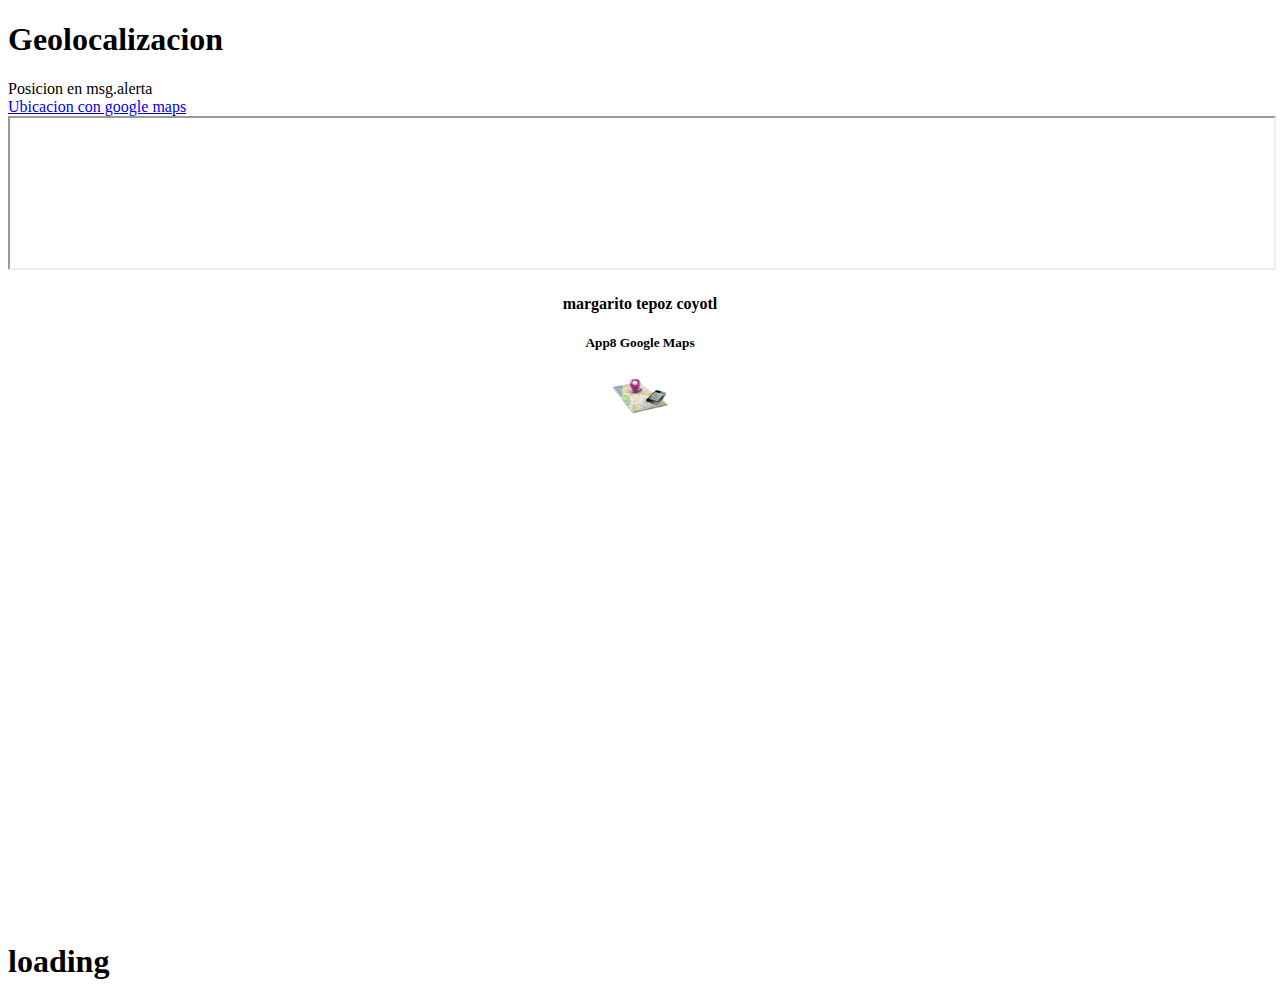
==== index.html @ b60d4ccd "1" ====
<!doctype html>
<html>
   <head>
     <meta charset="utf-8">
     <meta name="viewport" content="width=device-width,initial-scale=1, user-scalable=no"/>
     
<title>app8 Geolocalizacion</title>
  <!--grupo CSS-->
   <link rel="stylesheet" href="Css/temaapp5.min.css"/>
   <link rel="stylesheet" href="Css/jquery.mobile.icons-1.4.5.min.css"/>
   <link rel="stylesheet" href="Css/jquery.mobile.structure-1.4.5.min.css"/>
   
  <!--grupo javaScript-->
  <script src="js/jquery-1.11.2.min.js"></script>
  <script src="js/jquery.mobile-1.4.5.min.js"></script>
  <script src="js/acciones.js"></script>
  <script src="phonegap.js" type="text/javascript"></script>  
</head>

<body>
  <!--principal-->
   <div data-role="page" id="principal">
   <div data-role="header" data-position="fixed" data-tap-toggle="false">
    <h1> Geolocalizacion </h1>
    </div>
     
     <div data-role="main" class="ui-content">
     <div class="ui-btn" id="posicion">Posicion en msg.alerta</div>
       <a href="index4.html" target="aqui" class="ui-btn"> Ubicacion con google maps</a>
     <div>
       <iframe name="aqui" width="100%" height="100%"> </iframe>
     </div>
    </div>
    <div data-role="footer" align="center" data-theme="a" data-position="fixed">
      <h4> margarito tepoz coyotl</h4>
     <h5> App8 Google Maps</h5>
     <img src="res/android/mdpi.png" width="56" height="46">
   </div>
  </div>   
</body>
</html>
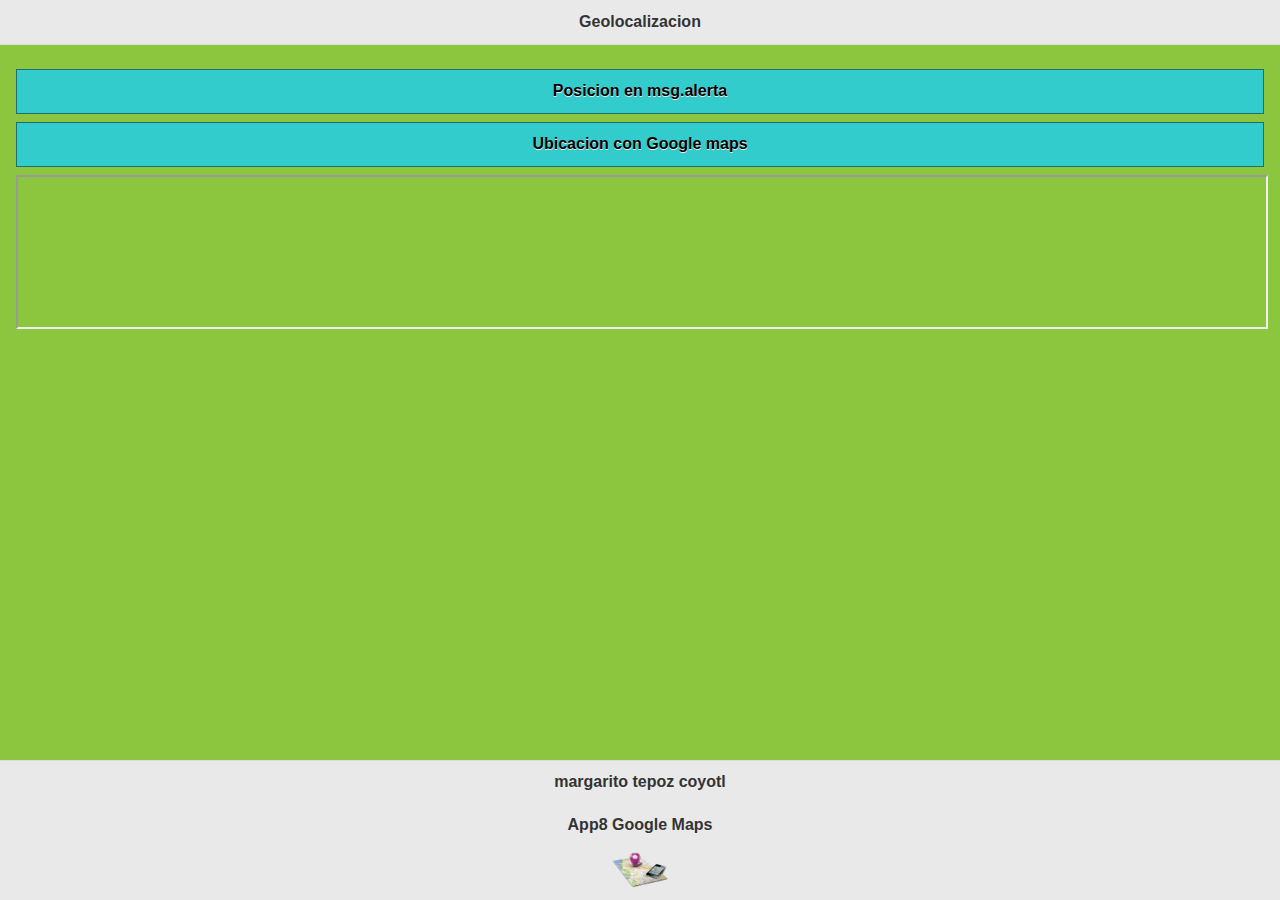
==== commit 4236db1e: "2" ====
--- a/index.html
+++ b/index.html
@@ -1,41 +1,42 @@
-<!doctype html>
+<!DOCTYPE html> 
 <html>
-   <head>
-     <meta charset="utf-8">
-     <meta name="viewport" content="width=device-width,initial-scale=1, user-scalable=no"/>
-     
-<title>app8 Geolocalizacion</title>
-  <!--grupo CSS-->
-   <link rel="stylesheet" href="Css/temaapp5.min.css"/>
-   <link rel="stylesheet" href="Css/jquery.mobile.icons-1.4.5.min.css"/>
-   <link rel="stylesheet" href="Css/jquery.mobile.structure-1.4.5.min.css"/>
-   
-  <!--grupo javaScript-->
-  <script src="js/jquery-1.11.2.min.js"></script>
-  <script src="js/jquery.mobile-1.4.5.min.js"></script>
-  <script src="js/acciones.js"></script>
-  <script src="phonegap.js" type="text/javascript"></script>  
+<head>
+<meta charset="utf-8">
+<meta name="viewport" content="width=device-width, initial-scale=1, user-scalable=no"/>
+
+<title>App8 Geolocalización</title>
+
+<!--grupo CSS-->
+<link rel="stylesheet" href="css/temaapp5.min.css"/>
+<link rel="stylesheet" href="css/jquery.mobile.icons-1.4.5.min.css"/>
+<link rel="stylesheet" href="css/jquery.mobile.structure-1.4.5.min.css"/>
+
+<!--grupo JavaScript-->
+<script src="js/jquery-1.11.2.min.js"></script>
+<script src="js/jquery.mobile-1.4.5.min.js"></script>
+<script src="js/acciones.js"></script>
+<script src="phonegap.js" type="text/javaScript"></script>
 </head>
 
 <body>
-  <!--principal-->
-   <div data-role="page" id="principal">
-   <div data-role="header" data-position="fixed" data-tap-toggle="false">
-    <h1> Geolocalizacion </h1>
+ <!--principal-->
+<div data-role="page" id="principal">
+<div data-role="header" data-position="fixed" data-tap-toggle="false">
+  <h1>Geolocalizacion</h1>
+  </div>
+  
+     <div data-role="main" class="ui-content">
+  <div class="ui-btn" id="posicion">Posicion en msg.alerta</div>
+    <a href="index4.html" target="aqui" class="ui-btn">Ubicacion con Google maps</a>
+    <div>
+    <iframe name="aqui" width="100%" height="100%"> </iframe>
     </div>
-     
-     <div data-role="main" class="ui-content">
-     <div class="ui-btn" id="posicion">Posicion en msg.alerta</div>
-       <a href="index4.html" target="aqui" class="ui-btn"> Ubicacion con google maps</a>
-     <div>
-       <iframe name="aqui" width="100%" height="100%"> </iframe>
-     </div>
     </div>
     <div data-role="footer" align="center" data-theme="a" data-position="fixed">
-      <h4> margarito tepoz coyotl</h4>
-     <h5> App8 Google Maps</h5>
+    <h4> margarito tepoz coyotl</h4>
+    <h5>App8 Google Maps</h5>
      <img src="res/android/mdpi.png" width="56" height="46">
-   </div>
-  </div>   
-</body>
-</html>
+     </div>
+     </div>
+ </body>
+ </html>--- a/css/temaapp5.min.css
+++ b/css/temaapp5.min.css
@@ -0,0 +1,217 @@
+/*!
+* jQuery Mobile 1.4.5
+* Git HEAD hash: 68e55e78b292634d3991c795f06f5e37a512decc <> Date: Fri Oct 31 2014 17:33:30 UTC
+* http://jquerymobile.com
+*
+* Copyright 2010, 2014 jQuery Foundation, Inc. and othercontributors
+* Released under the MIT license.
+* http://jquery.org/license
+*
+*/
+
+
+/* Globals */
+/* Font
+-----------------------------------------------------------------------------------------------------------*/
+html {
+	font-size: 100%;
+}
+body,
+input,
+select,
+textarea,
+button,
+.ui-btn {
+	font-size: 1em;
+	line-height: 1.3;
+	 font-family: sans-serif /*{global-font-family}*/;
+}
+legend,
+.ui-input-text input,
+.ui-input-search input {
+	color: inherit;
+	text-shadow: inherit;
+}
+/* Form labels (overrides font-weight bold in bars, and mini font-size) */
+.ui-mobile label,
+div.ui-controlgroup-label {
+	font-weight: normal;
+	font-size: 16px;
+}
+/* Separators
+-----------------------------------------------------------------------------------------------------------*/
+/* Field contain separator (< 28em) */
+.ui-field-contain {
+	border-bottom-color: #828282;
+	border-bottom-color: rgba(0,0,0,.15);
+	border-bottom-width: 1px;
+	border-bottom-style: solid;
+}
+/* Table opt-in classes: strokes between each row, and alternating row stripes */
+/* Classes table-stroke and table-stripe are deprecated in 1.4. */
+.table-stroke thead th,
+.table-stripe thead th,
+.table-stripe tbody tr:last-child {
+	border-bottom: 1px solid #d6d6d6; /* non-RGBA fallback */
+	border-bottom: 1px solid rgba(0,0,0,.1);
+}
+.table-stroke tbody th,
+.table-stroke tbody td {
+	border-bottom: 1px solid #e6e6e6; /* non-RGBA fallback  */
+	border-bottom: 1px solid rgba(0,0,0,.05);
+}
+.table-stripe.table-stroke tbody tr:last-child th,
+.table-stripe.table-stroke tbody tr:last-child td {
+	border-bottom: 0;
+}
+.table-stripe tbody tr:nth-child(odd) td,
+.table-stripe tbody tr:nth-child(odd) th {
+	background-color: #eeeeee; /* non-RGBA fallback  */
+	background-color: rgba(0,0,0,.04);
+}
+/* Buttons
+-----------------------------------------------------------------------------------------------------------*/
+.ui-btn,
+label.ui-btn {
+	font-weight: bold;
+	border-width: 1px;
+	border-style: solid;
+}
+.ui-btn {
+	text-decoration: none !important;
+}
+.ui-btn-active {
+	cursor: pointer;
+}
+/* Corner rounding
+-----------------------------------------------------------------------------------------------------------*/
+/* Class ui-btn-corner-all deprecated in 1.4 */
+.ui-corner-all {
+	-webkit-border-radius: .6em /*{global-radii-blocks}*/;
+	border-radius: .6em /*{global-radii-blocks}*/;
+}
+/* Buttons */
+.ui-btn-corner-all,
+.ui-btn.ui-corner-all,
+/* Slider track */
+.ui-slider-track.ui-corner-all,
+/* Flipswitch */
+.ui-flipswitch.ui-corner-all,
+/* Count bubble */
+.ui-li-count {
+	-webkit-border-radius: .3125em /*{global-radii-buttons}*/;
+	border-radius: .3125em /*{global-radii-buttons}*/;
+}
+/* Icon-only buttons */
+.ui-btn-icon-notext.ui-btn-corner-all,
+.ui-btn-icon-notext.ui-corner-all {
+	-webkit-border-radius: 1em;
+	border-radius: 1em;
+}
+/* Radius clip workaround for cleaning up corner trapping */
+.ui-btn-corner-all,
+.ui-corner-all {
+	-webkit-background-clip: padding;
+	background-clip: padding-box;
+}
+/* Popup arrow */
+.ui-popup.ui-corner-all > .ui-popup-arrow-guide {
+	left: .6em /*{global-radii-blocks}*/;
+	right: .6em /*{global-radii-blocks}*/;
+	top: .6em /*{global-radii-blocks}*/;
+	bottom: .6em /*{global-radii-blocks}*/;
+}
+/* Shadow
+-----------------------------------------------------------------------------------------------------------*/
+.ui-shadow {
+	-webkit-box-shadow: 0 1px 3px /*{global-box-shadow-size}*/ rgba(0,0,0,.2) /*{global-box-shadow-color}*/;
+	-moz-box-shadow: 0 1px 3px /*{global-box-shadow-size}*/ rgba(0,0,0,.2) /*{global-box-shadow-color}*/;
+	box-shadow: 0 1px 3px /*{global-box-shadow-size}*/ rgba(0,0,0,.2) /*{global-box-shadow-color}*/;
+}
+.ui-shadow-inset {
+	-webkit-box-shadow: inset 0 1px 3px /*{global-box-shadow-size}*/ rgba(0,0,0,.2) /*{global-box-shadow-color}*/;
+	-moz-box-shadow: inset 0 1px 3px /*{global-box-shadow-size}*/ rgba(0,0,0,.2) /*{global-box-shadow-color}*/;
+	box-shadow: inset 0 1px 3px /*{global-box-shadow-size}*/ rgba(0,0,0,.2) /*{global-box-shadow-color}*/;
+}
+.ui-overlay-shadow {
+	-webkit-box-shadow: 0 0 12px 		rgba(0,0,0,.6);
+	-moz-box-shadow: 0 0 12px 			rgba(0,0,0,.6);
+	box-shadow: 0 0 12px 				rgba(0,0,0,.6);
+}
+/* Icons
+-----------------------------------------------------------------------------------------------------------*/
+.ui-btn-icon-left:after,
+.ui-btn-icon-right:after,
+.ui-btn-icon-top:after,
+.ui-btn-icon-bottom:after,
+.ui-btn-icon-notext:after {
+	background-color: #666666 /*{global-icon-color}*/;
+	background-color: rgba(0,0,0,.15) /*{global-icon-disc}*/;
+	background-position: center center;
+	background-repeat: no-repeat;
+	-webkit-border-radius: 1em;
+	border-radius: 1em;
+}
+/* Alt icons */
+.ui-alt-icon.ui-btn:after,
+.ui-alt-icon .ui-btn:after,
+html .ui-alt-icon.ui-checkbox-off:after,
+html .ui-alt-icon.ui-radio-off:after,
+html .ui-alt-icon .ui-checkbox-off:after,
+html .ui-alt-icon .ui-radio-off:after {
+	background-color: #666666 /*{global-icon-color}*/;
+	background-color: rgba(0,0,0,.15) /*{global-icon-disc}*/;
+}
+/* No disc */
+.ui-nodisc-icon.ui-btn:after,
+.ui-nodisc-icon .ui-btn:after {
+	background-color: transparent;
+}
+/* Icon shadow */
+.ui-shadow-icon.ui-btn:after,
+.ui-shadow-icon .ui-btn:after {
+	-webkit-box-shadow: 0 1px 0 rgba(255,255,255,.3) /*{global-icon-shadow}*/;
+	-moz-box-shadow: 0 1px 0 rgba(255,255,255,.3) /*{global-icon-shadow}*/;
+	box-shadow: 0 1px 0 rgba(255,255,255,.3) /*{global-icon-shadow}*/;
+}
+/* Checkbox and radio */
+.ui-btn.ui-checkbox-off:after,
+.ui-btn.ui-checkbox-on:after,
+.ui-btn.ui-radio-off:after,
+.ui-btn.ui-radio-on:after {
+	display: block;
+	width: 18px;
+	height: 18px;
+	margin: -9px 2px 0 2px;
+}
+.ui-checkbox-off:after,
+.ui-btn.ui-radio-off:after {
+	filter: Alpha(Opacity=30);
+	opacity: .3;
+}
+.ui-btn.ui-checkbox-off:after,
+.ui-btn.ui-checkbox-on:after {
+	-webkit-border-radius: .1875em;
+	border-radius: .1875em;
+}
+.ui-btn.ui-checkbox-off:after {
+	background-color: #666;
+	background-color: rgba(0,0,0,.3);
+}
+.ui-radio .ui-btn.ui-radio-on:after {
+	background-image: none;
+	background-color: #fff;
+	width: 8px;
+	height: 8px;
+	border-width: 5px;
+	border-style: solid; 
+}
+.ui-alt-icon.ui-btn.ui-radio-on:after,
+.ui-alt-icon .ui-btn.ui-radio-on:after {
+	background-color: #000;
+}
+/* Loader */
+.ui-icon-loading {
+	background: url("images/ajax-loader.gif");
+	background-size: 2.875em 2.875em;
+}.ui-bar-a,.ui-page-theme-a .ui-bar-inherit,html .ui-bar-a .ui-bar-inherit,html .ui-body-a .ui-bar-inherit,html body .ui-group-theme-a .ui-bar-inherit{background-color:#e9e9e9 ;border-color:#dddddd ;color:#333333 ;text-shadow:0  1px  0  #eeeeee ;font-weight:bold;}.ui-bar-a{border-width:1px;border-style:solid;}.ui-overlay-a,.ui-page-theme-a,.ui-page-theme-a .ui-panel-wrapper{background-color:#8cc63f ;border-color:#8cc63f ;color:#ffffff ;text-shadow:0  1px  0  #444444 ;}.ui-body-a,.ui-page-theme-a .ui-body-inherit,html .ui-bar-a .ui-body-inherit,html .ui-body-a .ui-body-inherit,html body .ui-group-theme-a .ui-body-inherit,html .ui-panel-page-container-a{background-color:#fcee21 ;border-color:#8a8212 ;color:#000000 ;text-shadow:0  1px  0  #eeeeee ;}.ui-body-a{border-width:1px;border-style:solid;}.ui-page-theme-a a,html .ui-bar-a a,html .ui-body-a a,html body .ui-group-theme-a a{color:#3388cc ;font-weight:bold;}.ui-page-theme-a a:visited,html .ui-bar-a a:visited,html .ui-body-a a:visited,html body .ui-group-theme-a a:visited{   color:#3388cc ;}.ui-page-theme-a a:hover,html .ui-bar-a a:hover,html .ui-body-a a:hover,html body .ui-group-theme-a a:hover{color:#005599 ;}.ui-page-theme-a a:active,html .ui-bar-a a:active,html .ui-body-a a:active,html body .ui-group-theme-a a:active{color:#005599 ;}.ui-page-theme-a .ui-btn,html .ui-bar-a .ui-btn,html .ui-body-a .ui-btn,html body .ui-group-theme-a .ui-btn,html head + body .ui-btn.ui-btn-a,.ui-page-theme-a .ui-btn:visited,html .ui-bar-a .ui-btn:visited,html .ui-body-a .ui-btn:visited,html body .ui-group-theme-a .ui-btn:visited,html head + body .ui-btn.ui-btn-a:visited{background-color:#33cccc ;border-color:#1c7070 ;color:#000000 ;text-shadow:0  1px  0  #eeeeee ;}.ui-page-theme-a .ui-btn:hover,html .ui-bar-a .ui-btn:hover,html .ui-body-a .ui-btn:hover,html body .ui-group-theme-a .ui-btn:hover,html head + body .ui-btn.ui-btn-a:hover{background-color:#3aeaea ;border-color:#1f8080 ;color:#000000 ;text-shadow:0  1px  0  #eeeeee ;}.ui-page-theme-a .ui-btn:active,html .ui-bar-a .ui-btn:active,html .ui-body-a .ui-btn:active,html body .ui-group-theme-a .ui-btn:active,html head + body .ui-btn.ui-btn-a:active{background-color:#3aeaea ;border-color:#1f8080 ;color:#000000 ;text-shadow:0  1px  0  #eeeeee ;}.ui-page-theme-a .ui-btn.ui-btn-active,html .ui-bar-a .ui-btn.ui-btn-active,html .ui-body-a .ui-btn.ui-btn-active,html body .ui-group-theme-a .ui-btn.ui-btn-active,html head + body .ui-btn.ui-btn-a.ui-btn-active,.ui-page-theme-a .ui-checkbox-on:after,html .ui-bar-a .ui-checkbox-on:after,html .ui-body-a .ui-checkbox-on:after,html body .ui-group-theme-a .ui-checkbox-on:after,.ui-btn.ui-checkbox-on.ui-btn-a:after,.ui-page-theme-a .ui-flipswitch-active,html .ui-bar-a .ui-flipswitch-active,html .ui-body-a .ui-flipswitch-active,html body .ui-group-theme-a .ui-flipswitch-active,html body .ui-flipswitch.ui-bar-a.ui-flipswitch-active,.ui-page-theme-a .ui-slider-track .ui-btn-active,html .ui-bar-a .ui-slider-track .ui-btn-active,html .ui-body-a .ui-slider-track .ui-btn-active,html body .ui-group-theme-a .ui-slider-track .ui-btn-active,html body div.ui-slider-track.ui-body-a .ui-btn-active{background-color:#3388cc ;border-color:#3388cc ;color:#ffffff ;text-shadow:0  1px  0  #005599 ;}.ui-page-theme-a .ui-radio-on:after,html .ui-bar-a .ui-radio-on:after,html .ui-body-a .ui-radio-on:after,html body .ui-group-theme-a .ui-radio-on:after,.ui-btn.ui-radio-on.ui-btn-a:after{border-color:#3388cc ;}.ui-page-theme-a .ui-btn:focus,html .ui-bar-a .ui-btn:focus,html .ui-body-a .ui-btn:focus,html body .ui-group-theme-a .ui-btn:focus,html head + body .ui-btn.ui-btn-a:focus,.ui-page-theme-a .ui-focus,html .ui-bar-a .ui-focus,html .ui-body-a .ui-focus,html body .ui-group-theme-a .ui-focus,html head + body .ui-btn-a.ui-focus,html head + body .ui-body-a.ui-focus{-webkit-box-shadow:0 0 12px #3388cc ;-moz-box-shadow:0 0 12px #3388cc ;box-shadow:0 0 12px #3388cc ;}.ui-bar-b,.ui-page-theme-b .ui-bar-inherit,html .ui-bar-b .ui-bar-inherit,html .ui-body-b .ui-bar-inherit,html body .ui-group-theme-b .ui-bar-inherit{background-color:#e9e9e9 ;border-color:#dddddd ;color:#333333 ;text-shadow:0  1px  0  #eeeeee ;font-weight:bold;}.ui-bar-b{border-width:1px;border-style:solid;}.ui-overlay-b,.ui-page-theme-b,.ui-page-theme-b .ui-panel-wrapper{background-color:#f9f9f9 ;border-color:#bbbbbb ;color:#333333 ;text-shadow:0  1px  0  #f3f3f3 ;}.ui-body-b,.ui-page-theme-b .ui-body-inherit,html .ui-bar-b .ui-body-inherit,html .ui-body-b .ui-body-inherit,html body .ui-group-theme-b .ui-body-inherit,html .ui-panel-page-container-b{background-color:#ffffff ;border-color:#dddddd ;color:#333333 ;text-shadow:0  1px  0  #f3f3f3 ;}.ui-body-b{border-width:1px;border-style:solid;}.ui-page-theme-b a,html .ui-bar-b a,html .ui-body-b a,html body .ui-group-theme-b a{color:#3388cc ;font-weight:bold;}.ui-page-theme-b a:visited,html .ui-bar-b a:visited,html .ui-body-b a:visited,html body .ui-group-theme-b a:visited{   color:#3388cc ;}.ui-page-theme-b a:hover,html .ui-bar-b a:hover,html .ui-body-b a:hover,html body .ui-group-theme-b a:hover{color:#005599 ;}.ui-page-theme-b a:active,html .ui-bar-b a:active,html .ui-body-b a:active,html body .ui-group-theme-b a:active{color:#005599 ;}.ui-page-theme-b .ui-btn,html .ui-bar-b .ui-btn,html .ui-body-b .ui-btn,html body .ui-group-theme-b .ui-btn,html head + body .ui-btn.ui-btn-b,.ui-page-theme-b .ui-btn:visited,html .ui-bar-b .ui-btn:visited,html .ui-body-b .ui-btn:visited,html body .ui-group-theme-b .ui-btn:visited,html head + body .ui-btn.ui-btn-b:visited{background-color:#f6f6f6 ;border-color:#dddddd ;color:#333333 ;text-shadow:0  1px  0  #f3f3f3 ;}.ui-page-theme-b .ui-btn:hover,html .ui-bar-b .ui-btn:hover,html .ui-body-b .ui-btn:hover,html body .ui-group-theme-b .ui-btn:hover,html head + body .ui-btn.ui-btn-b:hover{background-color:#ededed ;border-color:#dddddd ;color:#333333 ;text-shadow:0  1px  0  #f3f3f3 ;}.ui-page-theme-b .ui-btn:active,html .ui-bar-b .ui-btn:active,html .ui-body-b .ui-btn:active,html body .ui-group-theme-b .ui-btn:active,html head + body .ui-btn.ui-btn-b:active{background-color:#e8e8e8 ;border-color:#dddddd ;color:#333333 ;text-shadow:0  1px  0  #f3f3f3 ;}.ui-page-theme-b .ui-btn.ui-btn-active,html .ui-bar-b .ui-btn.ui-btn-active,html .ui-body-b .ui-btn.ui-btn-active,html body .ui-group-theme-b .ui-btn.ui-btn-active,html head + body .ui-btn.ui-btn-b.ui-btn-active,.ui-page-theme-b .ui-checkbox-on:after,html .ui-bar-b .ui-checkbox-on:after,html .ui-body-b .ui-checkbox-on:after,html body .ui-group-theme-b .ui-checkbox-on:after,.ui-btn.ui-checkbox-on.ui-btn-b:after,.ui-page-theme-b .ui-flipswitch-active,html .ui-bar-b .ui-flipswitch-active,html .ui-body-b .ui-flipswitch-active,html body .ui-group-theme-b .ui-flipswitch-active,html body .ui-flipswitch.ui-bar-b.ui-flipswitch-active,.ui-page-theme-b .ui-slider-track .ui-btn-active,html .ui-bar-b .ui-slider-track .ui-btn-active,html .ui-body-b .ui-slider-track .ui-btn-active,html body .ui-group-theme-b .ui-slider-track .ui-btn-active,html body div.ui-slider-track.ui-body-b .ui-btn-active{background-color:#3388cc ;border-color:#3388cc ;color:#ffffff ;text-shadow:0  1px  0  #005599 ;}.ui-page-theme-b .ui-radio-on:after,html .ui-bar-b .ui-radio-on:after,html .ui-body-b .ui-radio-on:after,html body .ui-group-theme-b .ui-radio-on:after,.ui-btn.ui-radio-on.ui-btn-b:after{border-color:#3388cc ;}.ui-page-theme-b .ui-btn:focus,html .ui-bar-b .ui-btn:focus,html .ui-body-b .ui-btn:focus,html body .ui-group-theme-b .ui-btn:focus,html head + body .ui-btn.ui-btn-b:focus,.ui-page-theme-b .ui-focus,html .ui-bar-b .ui-focus,html .ui-body-b .ui-focus,html body .ui-group-theme-b .ui-focus,html head + body .ui-btn-b.ui-focus,html head + body .ui-body-b.ui-focus{-webkit-box-shadow:0 0 12px #3388cc ;-moz-box-shadow:0 0 12px #3388cc ;box-shadow:0 0 12px #3388cc ;}.ui-bar-c,.ui-page-theme-c .ui-bar-inherit,html .ui-bar-c .ui-bar-inherit,html .ui-body-c .ui-bar-inherit,html body .ui-group-theme-c .ui-bar-inherit{background-color:#e9e9e9 ;border-color:#dddddd ;color:#333333 ;text-shadow:0  1px  0  #eeeeee ;font-weight:bold;}.ui-bar-c{border-width:1px;border-style:solid;}.ui-overlay-c,.ui-page-theme-c,.ui-page-theme-c .ui-panel-wrapper{background-color:#f9f9f9 ;border-color:#bbbbbb ;color:#333333 ;text-shadow:0  1px  0  #f3f3f3 ;}.ui-body-c,.ui-page-theme-c .ui-body-inherit,html .ui-bar-c .ui-body-inherit,html .ui-body-c .ui-body-inherit,html body .ui-group-theme-c .ui-body-inherit,html .ui-panel-page-container-c{background-color:#ffffff ;border-color:#dddddd ;color:#333333 ;text-shadow:0  1px  0  #f3f3f3 ;}.ui-body-c{border-width:1px;border-style:solid;}.ui-page-theme-c a,html .ui-bar-c a,html .ui-body-c a,html body .ui-group-theme-c a{color:#3388cc ;font-weight:bold;}.ui-page-theme-c a:visited,html .ui-bar-c a:visited,html .ui-body-c a:visited,html body .ui-group-theme-c a:visited{   color:#3388cc ;}.ui-page-theme-c a:hover,html .ui-bar-c a:hover,html .ui-body-c a:hover,html body .ui-group-theme-c a:hover{color:#005599 ;}.ui-page-theme-c a:active,html .ui-bar-c a:active,html .ui-body-c a:active,html body .ui-group-theme-c a:active{color:#005599 ;}.ui-page-theme-c .ui-btn,html .ui-bar-c .ui-btn,html .ui-body-c .ui-btn,html body .ui-group-theme-c .ui-btn,html head + body .ui-btn.ui-btn-c,.ui-page-theme-c .ui-btn:visited,html .ui-bar-c .ui-btn:visited,html .ui-body-c .ui-btn:visited,html body .ui-group-theme-c .ui-btn:visited,html head + body .ui-btn.ui-btn-c:visited{background-color:#f6f6f6 ;border-color:#dddddd ;color:#333333 ;text-shadow:0  1px  0  #f3f3f3 ;}.ui-page-theme-c .ui-btn:hover,html .ui-bar-c .ui-btn:hover,html .ui-body-c .ui-btn:hover,html body .ui-group-theme-c .ui-btn:hover,html head + body .ui-btn.ui-btn-c:hover{background-color:#ededed ;border-color:#dddddd ;color:#333333 ;text-shadow:0  1px  0  #f3f3f3 ;}.ui-page-theme-c .ui-btn:active,html .ui-bar-c .ui-btn:active,html .ui-body-c .ui-btn:active,html body .ui-group-theme-c .ui-btn:active,html head + body .ui-btn.ui-btn-c:active{background-color:#e8e8e8 ;border-color:#dddddd ;color:#333333 ;text-shadow:0  1px  0  #f3f3f3 ;}.ui-page-theme-c .ui-btn.ui-btn-active,html .ui-bar-c .ui-btn.ui-btn-active,html .ui-body-c .ui-btn.ui-btn-active,html body .ui-group-theme-c .ui-btn.ui-btn-active,html head + body .ui-btn.ui-btn-c.ui-btn-active,.ui-page-theme-c .ui-checkbox-on:after,html .ui-bar-c .ui-checkbox-on:after,html .ui-body-c .ui-checkbox-on:after,html body .ui-group-theme-c .ui-checkbox-on:after,.ui-btn.ui-checkbox-on.ui-btn-c:after,.ui-page-theme-c .ui-flipswitch-active,html .ui-bar-c .ui-flipswitch-active,html .ui-body-c .ui-flipswitch-active,html body .ui-group-theme-c .ui-flipswitch-active,html body .ui-flipswitch.ui-bar-c.ui-flipswitch-active,.ui-page-theme-c .ui-slider-track .ui-btn-active,html .ui-bar-c .ui-slider-track .ui-btn-active,html .ui-body-c .ui-slider-track .ui-btn-active,html body .ui-group-theme-c .ui-slider-track .ui-btn-active,html body div.ui-slider-track.ui-body-c .ui-btn-active{background-color:#3388cc ;border-color:#3388cc ;color:#ffffff ;text-shadow:0  1px  0  #005599 ;}.ui-page-theme-c .ui-radio-on:after,html .ui-bar-c .ui-radio-on:after,html .ui-body-c .ui-radio-on:after,html body .ui-group-theme-c .ui-radio-on:after,.ui-btn.ui-radio-on.ui-btn-c:after{border-color:#3388cc ;}.ui-page-theme-c .ui-btn:focus,html .ui-bar-c .ui-btn:focus,html .ui-body-c .ui-btn:focus,html body .ui-group-theme-c .ui-btn:focus,html head + body .ui-btn.ui-btn-c:focus,.ui-page-theme-c .ui-focus,html .ui-bar-c .ui-focus,html .ui-body-c .ui-focus,html body .ui-group-theme-c .ui-focus,html head + body .ui-btn-c.ui-focus,html head + body .ui-body-c.ui-focus{-webkit-box-shadow:0 0 12px #3388cc ;-moz-box-shadow:0 0 12px #3388cc ;box-shadow:0 0 12px #3388cc ;}.ui-disabled,.ui-state-disabled,button[disabled],.ui-select .ui-btn.ui-state-disabled{filter:Alpha(Opacity=30);opacity:.3;cursor:default !important;pointer-events:none;}.ui-btn:focus,.ui-btn.ui-focus{outline:0;}.ui-noboxshadow .ui-shadow,.ui-noboxshadow .ui-shadow-inset,.ui-noboxshadow .ui-overlay-shadow,.ui-noboxshadow .ui-shadow-icon.ui-btn:after,.ui-noboxshadow .ui-shadow-icon .ui-btn:after,.ui-noboxshadow .ui-focus,.ui-noboxshadow .ui-btn:focus,.ui-noboxshadow  input:focus,.ui-noboxshadow .ui-panel{-webkit-box-shadow:none !important;-moz-box-shadow:none !important;box-shadow:none !important;}.ui-noboxshadow .ui-btn:focus,.ui-noboxshadow .ui-focus{outline-width:1px;outline-style:auto;}